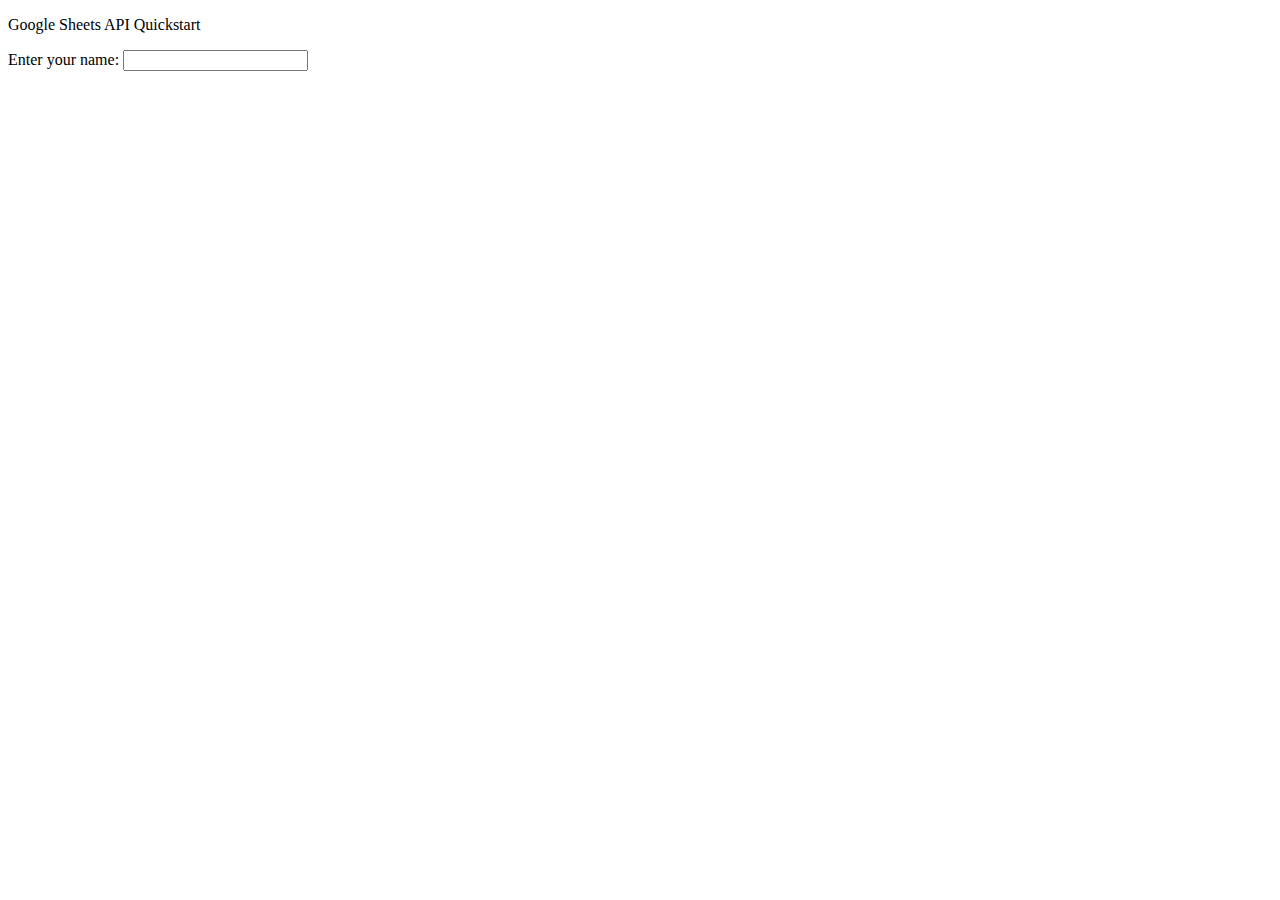
==== index.html @ 40aa21e7 "Update index.html" ====
<!DOCTYPE html>
<html>
  <head>
    <title>Google Sheets API Quickstart</title>
    <meta charset="utf-8" />
  </head>
  <body>
    <p>Google Sheets API Quickstart</p>

    <!--Add buttons to initiate auth sequence and sign out-->
    <button id="authorize_button" style="display: none;">Authorize</button>
    <button id="signout_button" style="display: none;">Sign Out</button>
    Enter your name:
    <input type='text' id='sampleInput'>

    <pre id="content" style="white-space: pre-wrap;"></pre>

    <script type="text/javascript">
      // Client ID and API key from the Developer Console
      var CLIENT_ID = '898657907699-p83ua0lrli4k1kk157gmg6res0vm56sf.apps.googleusercontent.com';
      var API_KEY = 'AIzaSyBXD1QGq1kMou3GDvHNnlYAUqBPLALgoL8';

      // Array of API discovery doc URLs for APIs used by the quickstart
      var DISCOVERY_DOCS = ["https://sheets.googleapis.com/$discovery/rest?version=v4"];

      // Authorization scopes required by the API; multiple scopes can be
      // included, separated by spaces.
      var SCOPES = "https://www.googleapis.com/auth/spreadsheets";

      var authorizeButton = document.getElementById('authorize_button');
      var signoutButton = document.getElementById('signout_button');

      /**
       *  On load, called to load the auth2 library and API client library.
       */
      function handleClientLoad() {
        gapi.load('client:auth2', initClient);
      }

      /**
       *  Initializes the API client library and sets up sign-in state
       *  listeners.
       */
      function initClient() {
        gapi.client.init({
          apiKey: API_KEY,
          clientId: CLIENT_ID,
          discoveryDocs: DISCOVERY_DOCS,
          scope: SCOPES
        }).then(function () {
          // Listen for sign-in state changes.
          gapi.auth2.getAuthInstance().isSignedIn.listen(updateSigninStatus);

          // Handle the initial sign-in state.
          updateSigninStatus(gapi.auth2.getAuthInstance().isSignedIn.get());
          authorizeButton.onclick = handleAuthClick;
          signoutButton.onclick = handleSignoutClick;
        }, function(error) {
          appendPre(JSON.stringify(error, null, 2));
        });
      }

      /**
       *  Called when the signed in status changes, to update the UI
       *  appropriately. After a sign-in, the API is called.
       */
      function updateSigninStatus(isSignedIn) {
        if (isSignedIn) {
          authorizeButton.style.display = 'none';
          signoutButton.style.display = 'block';
          listMajors();

          
          
          
        } else {
          authorizeButton.style.display = 'block';
          signoutButton.style.display = 'none';
        }
      }

      /**
       *  Sign in the user upon button click.
       */
      function handleAuthClick(event) {
        gapi.auth2.getAuthInstance().signIn();
      }

      /**
       *  Sign out the user upon button click.
       */
      function handleSignoutClick(event) {
        gapi.auth2.getAuthInstance().signOut();
      }

      /**
       * Append a pre element to the body containing the given message
       * as its text node. Used to display the results of the API call.
       *
       * @param {string} message Text to be placed in pre element.
       */
      function appendPre(message) {
        var pre = document.getElementById('content');
        var textContent = document.createTextNode(message + '\n');
        pre.appendChild(textContent);
      }

      /**
       * Print the names and majors of students in a sample spreadsheet:
       * https://docs.google.com/spreadsheets/d/1BxiMVs0XRA5nFMdKvBdBZjgmUUqptlbs74OgvE2upms/edit
       */
      var sampleInput=document.getElementById('sampleInput').value;
      var values = [
  [
    sampleInput.toString()
  ],
  // Additional rows ...
];
var body = {
  values: values
};
      function listMajors() {
        gapi.client.sheets.spreadsheets.values.update({
          spreadsheetId: '199R1SZQ2V-9MaNMqCo9kNJIKMmc0wmbvn_PO-lmTL8s', 
          range: 'A1',
          valueInputOption: 'USER_ENTERED',
          resource: body
        }).then(function(response) {
          var range = response.result;
          if (range.values.length > 0) {
            var result = response.result;
            console.log(`${result.updatedCells} cells updated.`);
          } else {
            appendPre('No data found.');
          }
        }, function(response) {
          appendPre('Error: ' + response.result.error.message);
        });
      }

    </script>

    <script async defer src="https://apis.google.com/js/api.js"
      onload="this.onload=function(){};handleClientLoad()"
      onreadystatechange="if (this.readyState === 'complete') this.onload()">
    </script>
  </body>
</html>
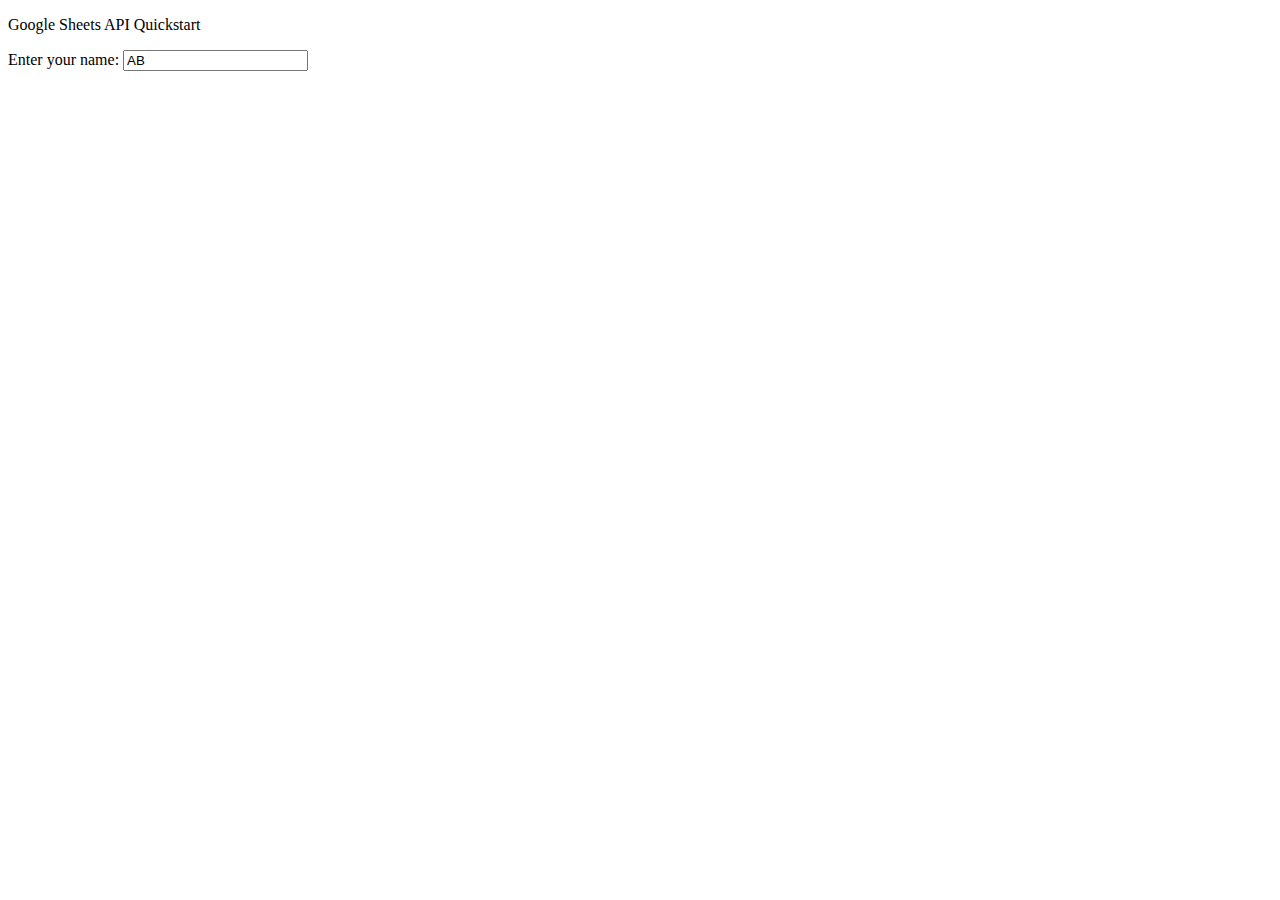
==== commit a66de9b2: "Update index.html" ====
--- a/index.html
+++ b/index.html
@@ -11,7 +11,7 @@
     <button id="authorize_button" style="display: none;">Authorize</button>
     <button id="signout_button" style="display: none;">Sign Out</button>
     Enter your name:
-    <input type='text' id='sampleInput'>
+    <input type='text' value='AB' id='sampleInput'>
 
     <pre id="content" style="white-space: pre-wrap;"></pre>
 
